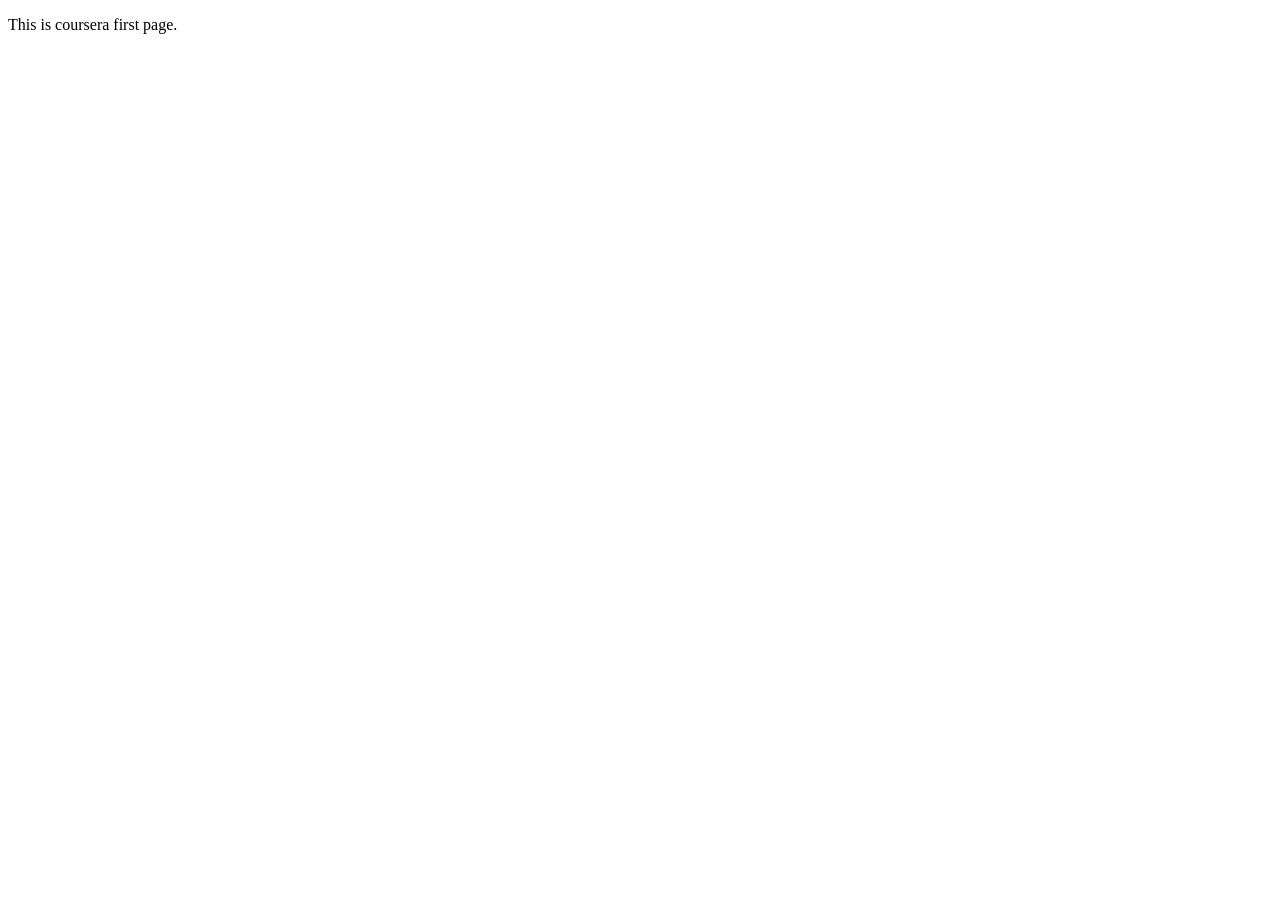
==== coursera/index.html @ 267ed2b5 "my first page" ====
<!DOCTYPE html>
<html lang="en">
<head>
    <meta charset="UTF-8">
    <meta http-equiv="X-UA-Compatible" content="IE=edge">
    <meta name="viewport" content="width=device-width, initial-scale=1.0">
    <title>Hello coursera</title>
</head>
<body>
    <p>This is coursera first page.</p>
</body>
</html>
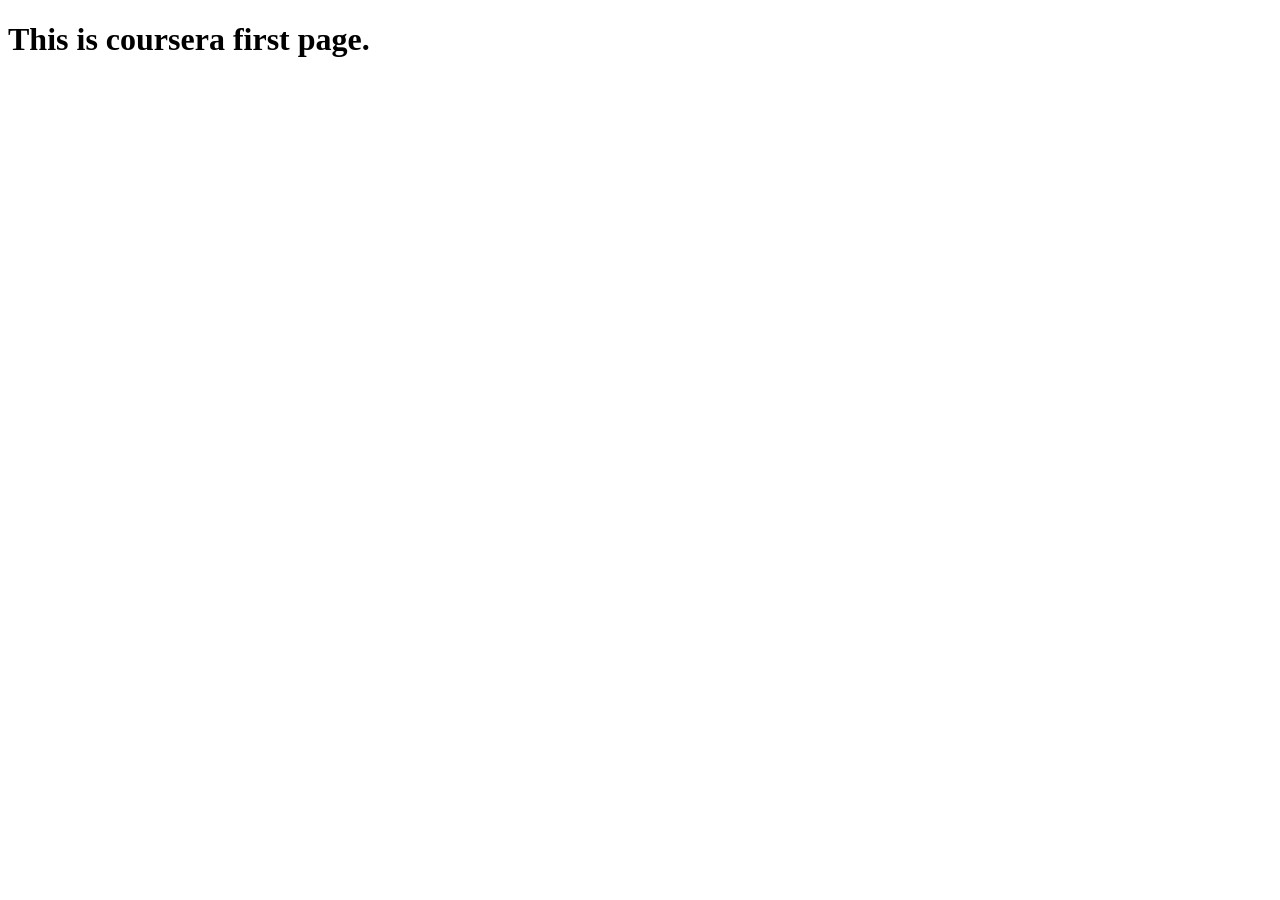
==== commit 2d983fd3: "first change" ====
--- a/coursera/index.html
+++ b/coursera/index.html
@@ -7,6 +7,6 @@
     <title>Hello coursera</title>
 </head>
 <body>
-    <p>This is coursera first page.</p>
+    <h1>This is coursera first page.</h1>
 </body>
 </html>
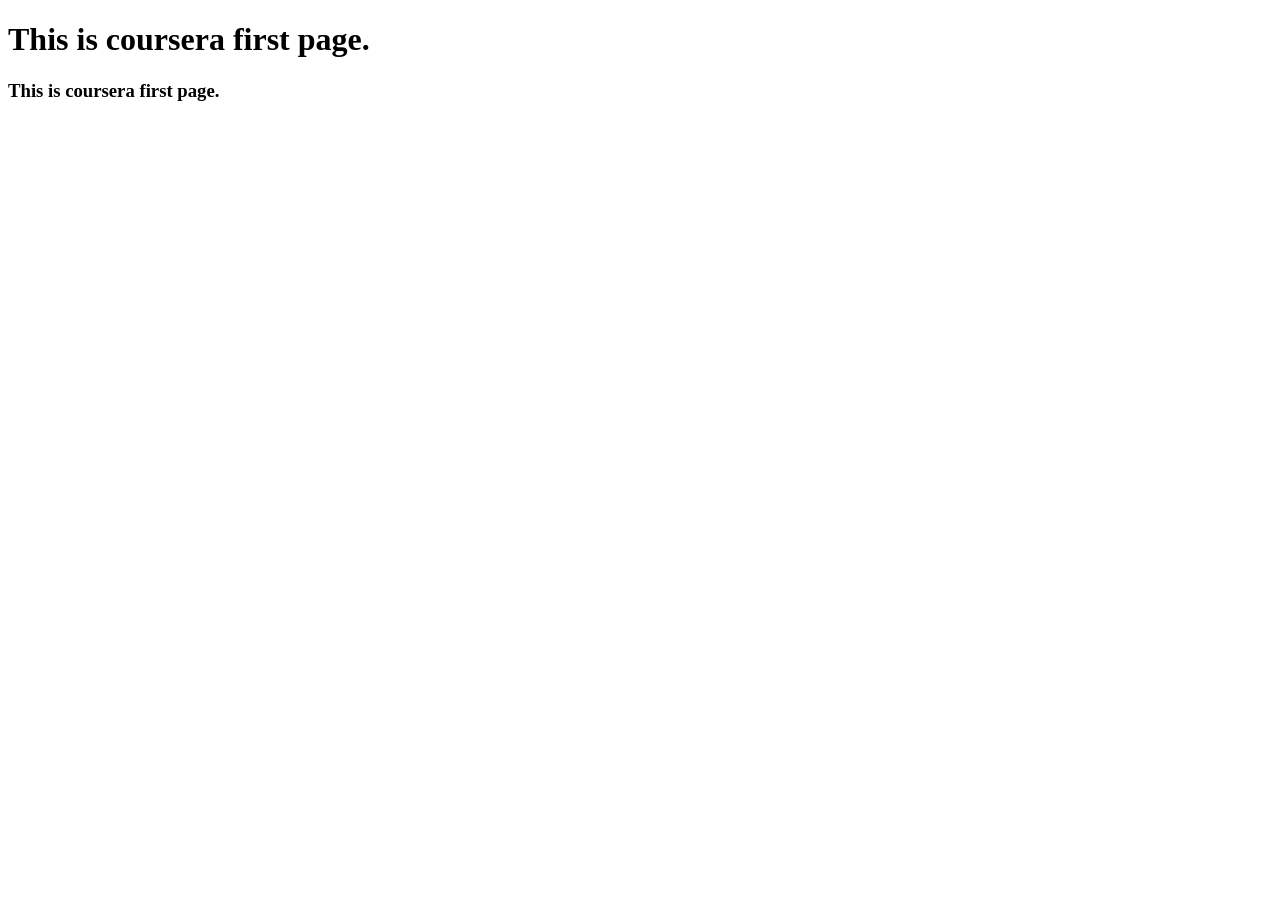
==== commit 7a460957: "second commit" ====
--- a/coursera/index.html
+++ b/coursera/index.html
@@ -8,5 +8,6 @@
 </head>
 <body>
     <h1>This is coursera first page.</h1>
+    <h3>This is coursera first page.</h3>
 </body>
 </html>
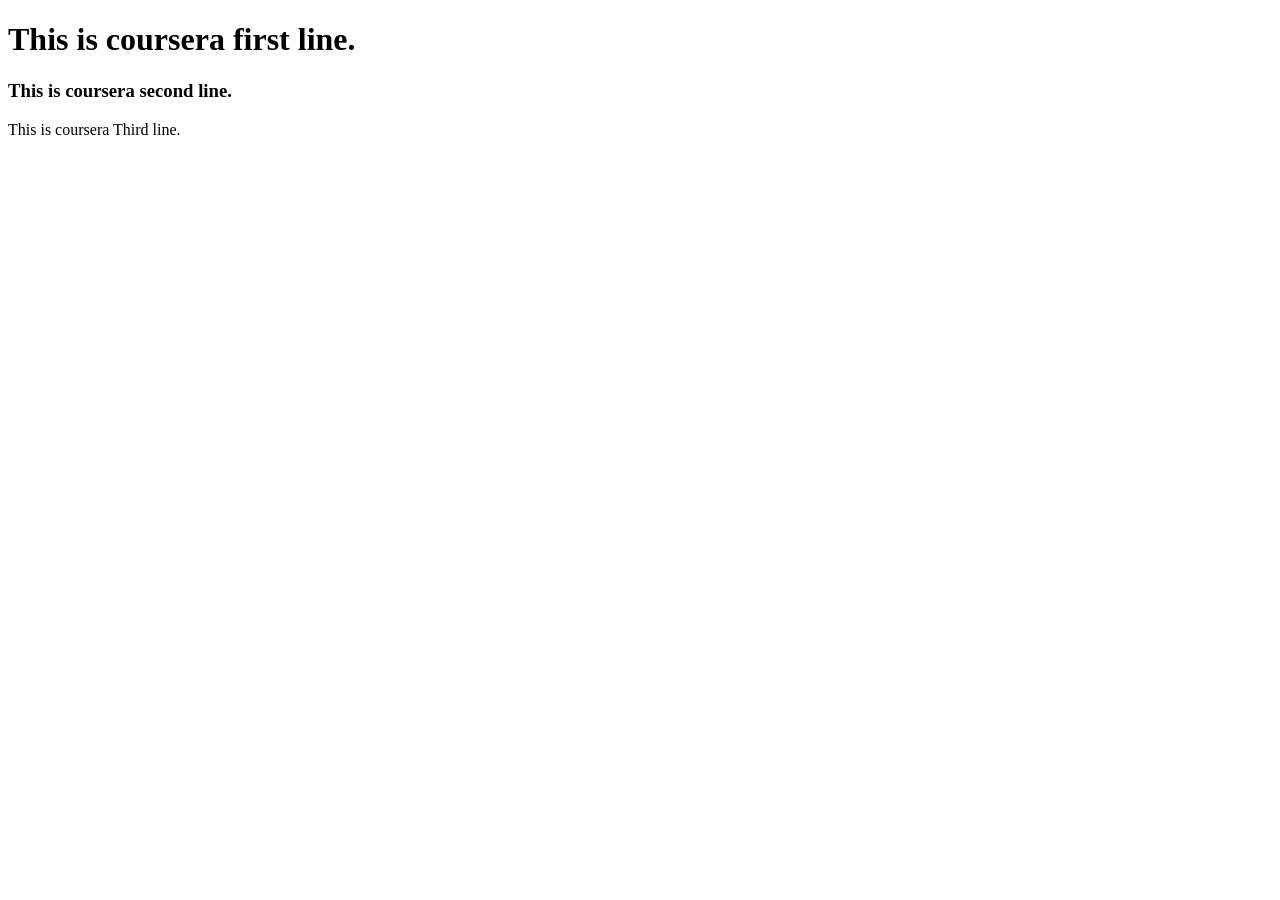
==== commit 835b47f4: "test" ====
--- a/coursera/index.html
+++ b/coursera/index.html
@@ -7,7 +7,8 @@
     <title>Hello coursera</title>
 </head>
 <body>
-    <h1>This is coursera first page.</h1>
-    <h3>This is coursera first page.</h3>
+    <h1>This is coursera first line.</h1>
+    <h3>This is coursera second line.</h3>
+    <p>This is coursera Third line.</p>
 </body>
 </html>
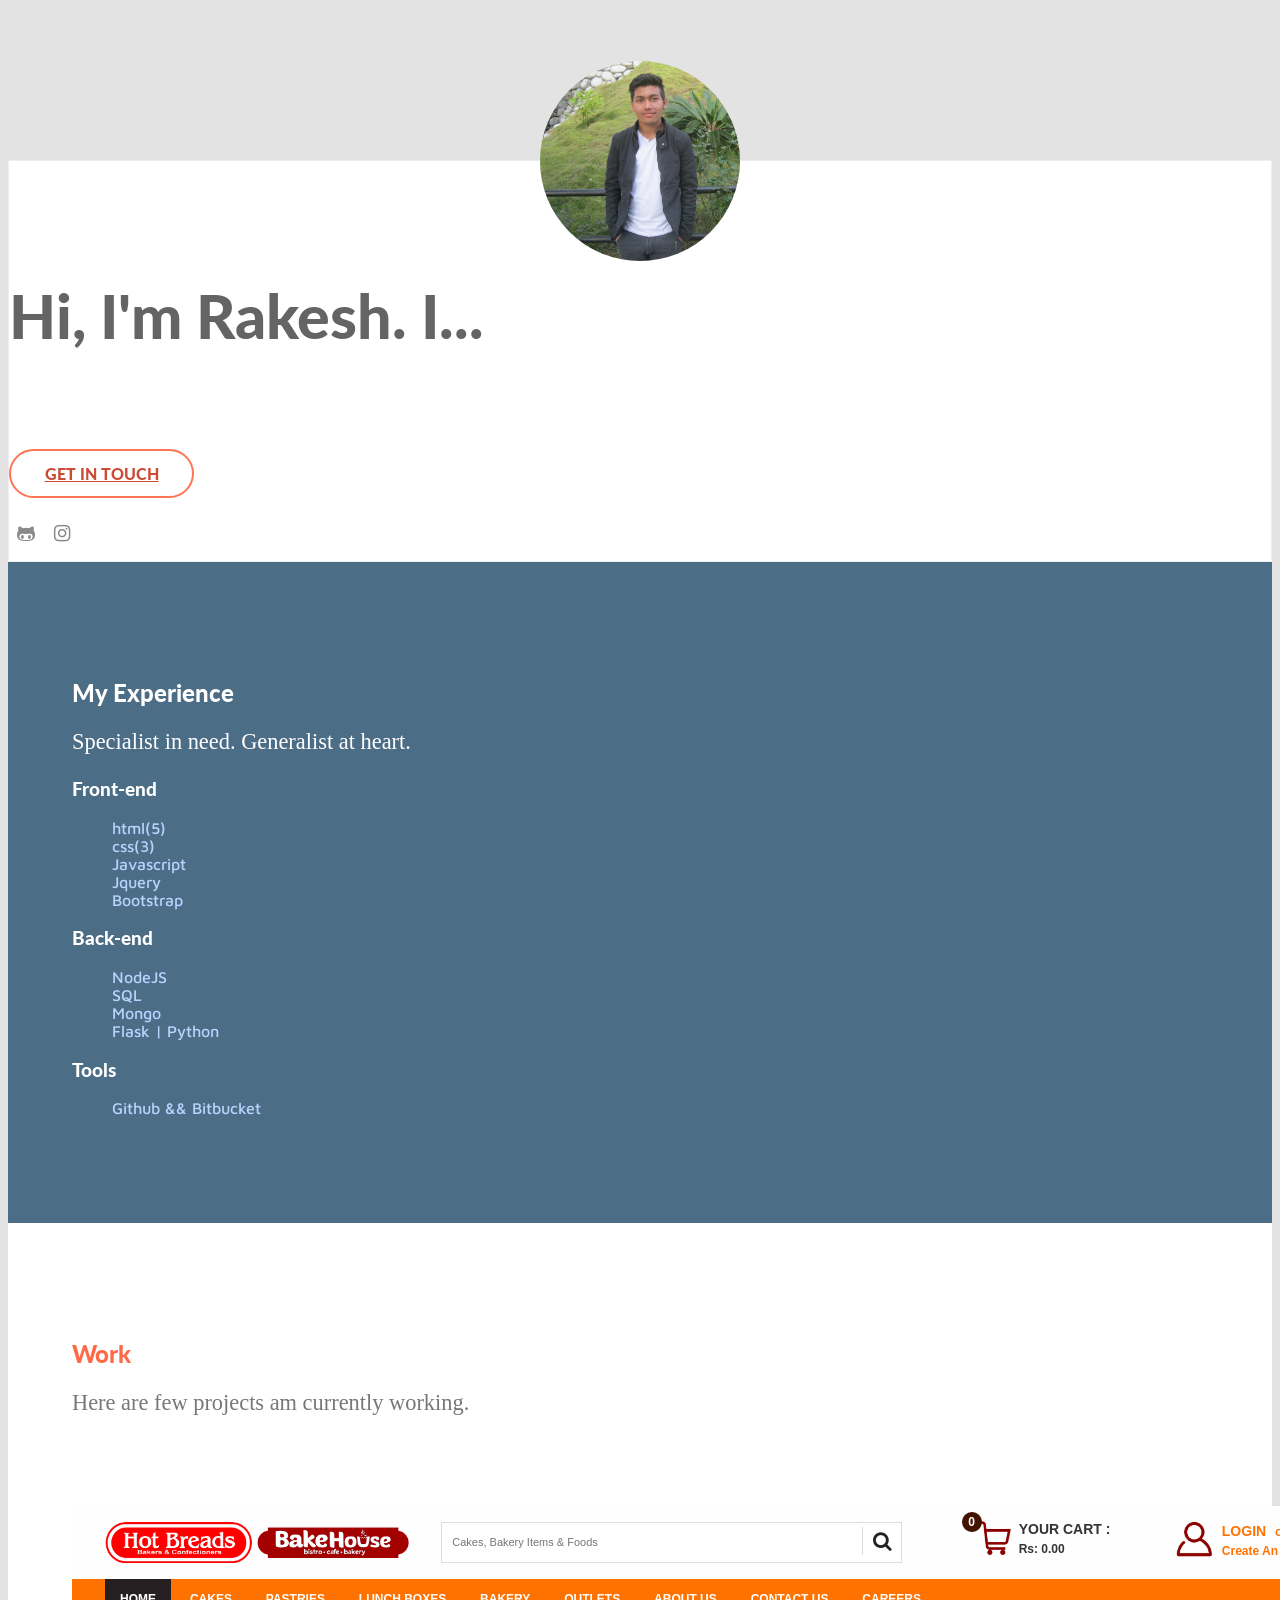
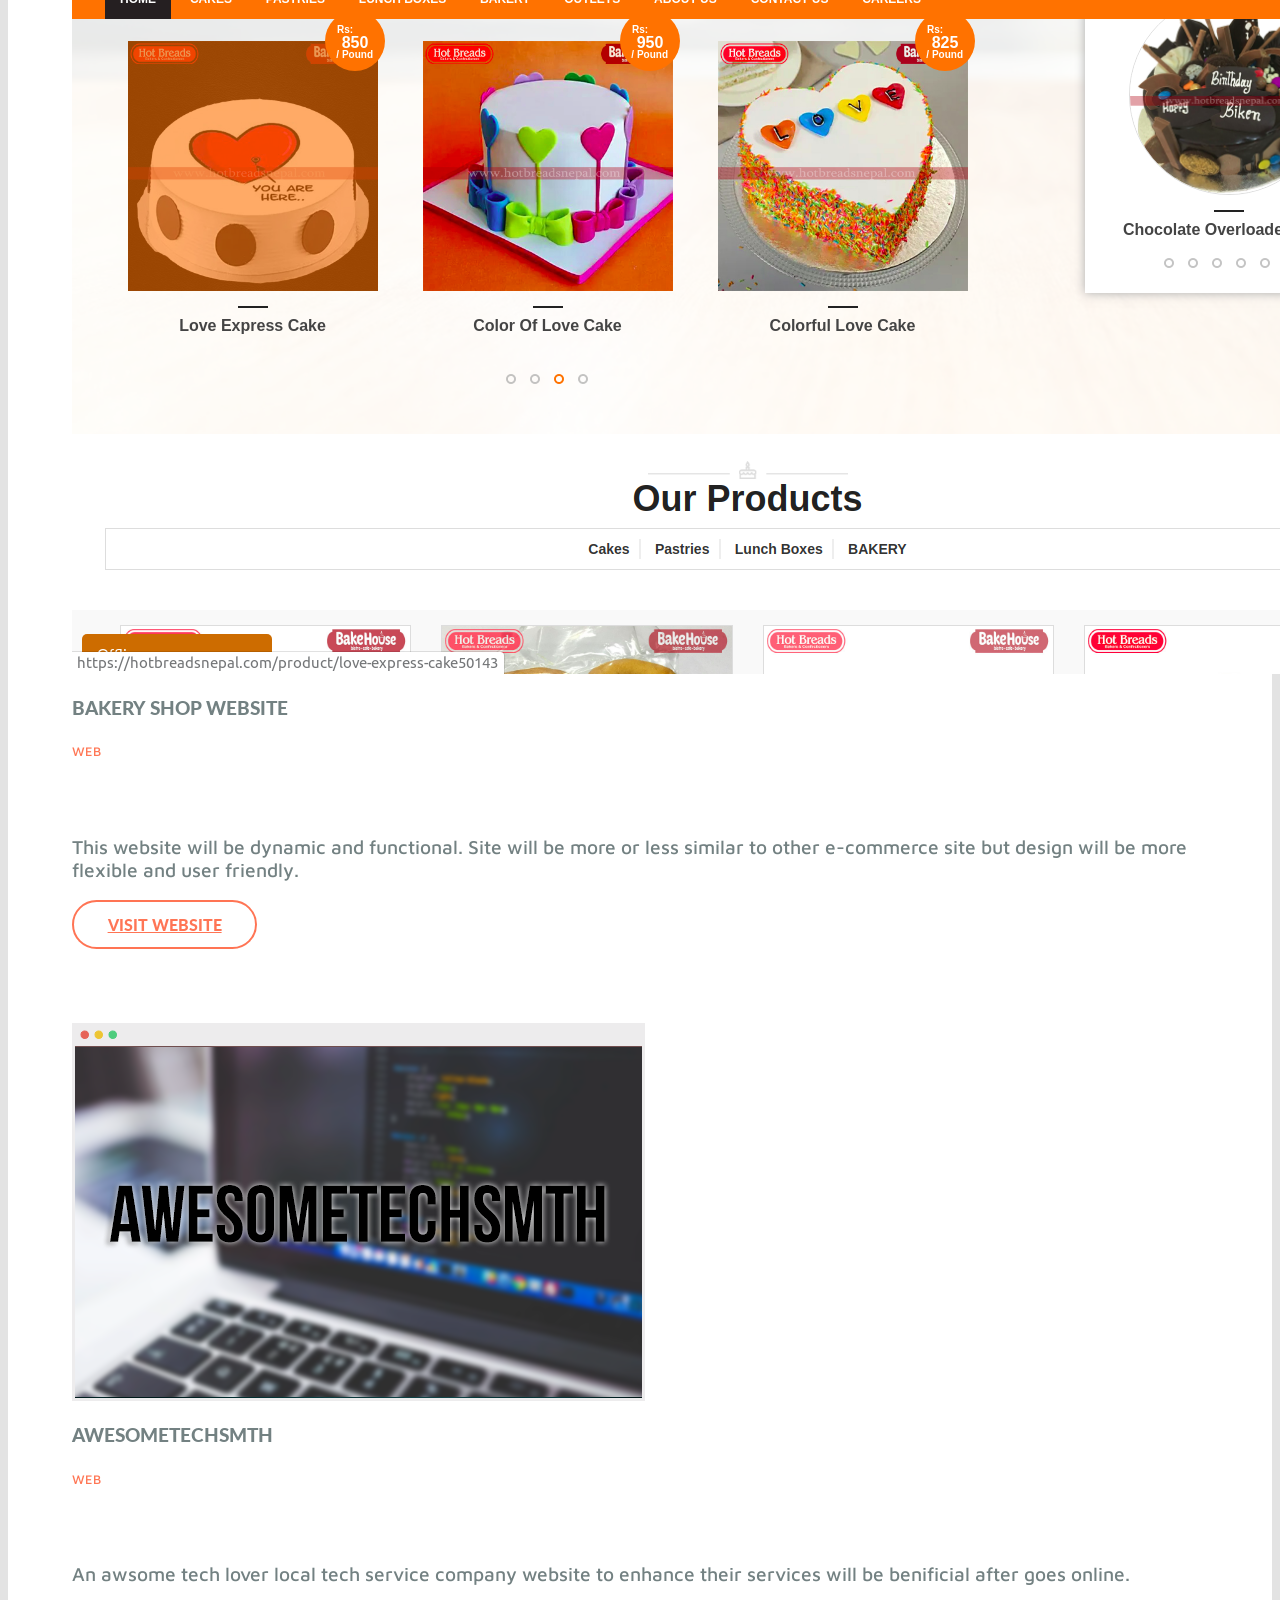
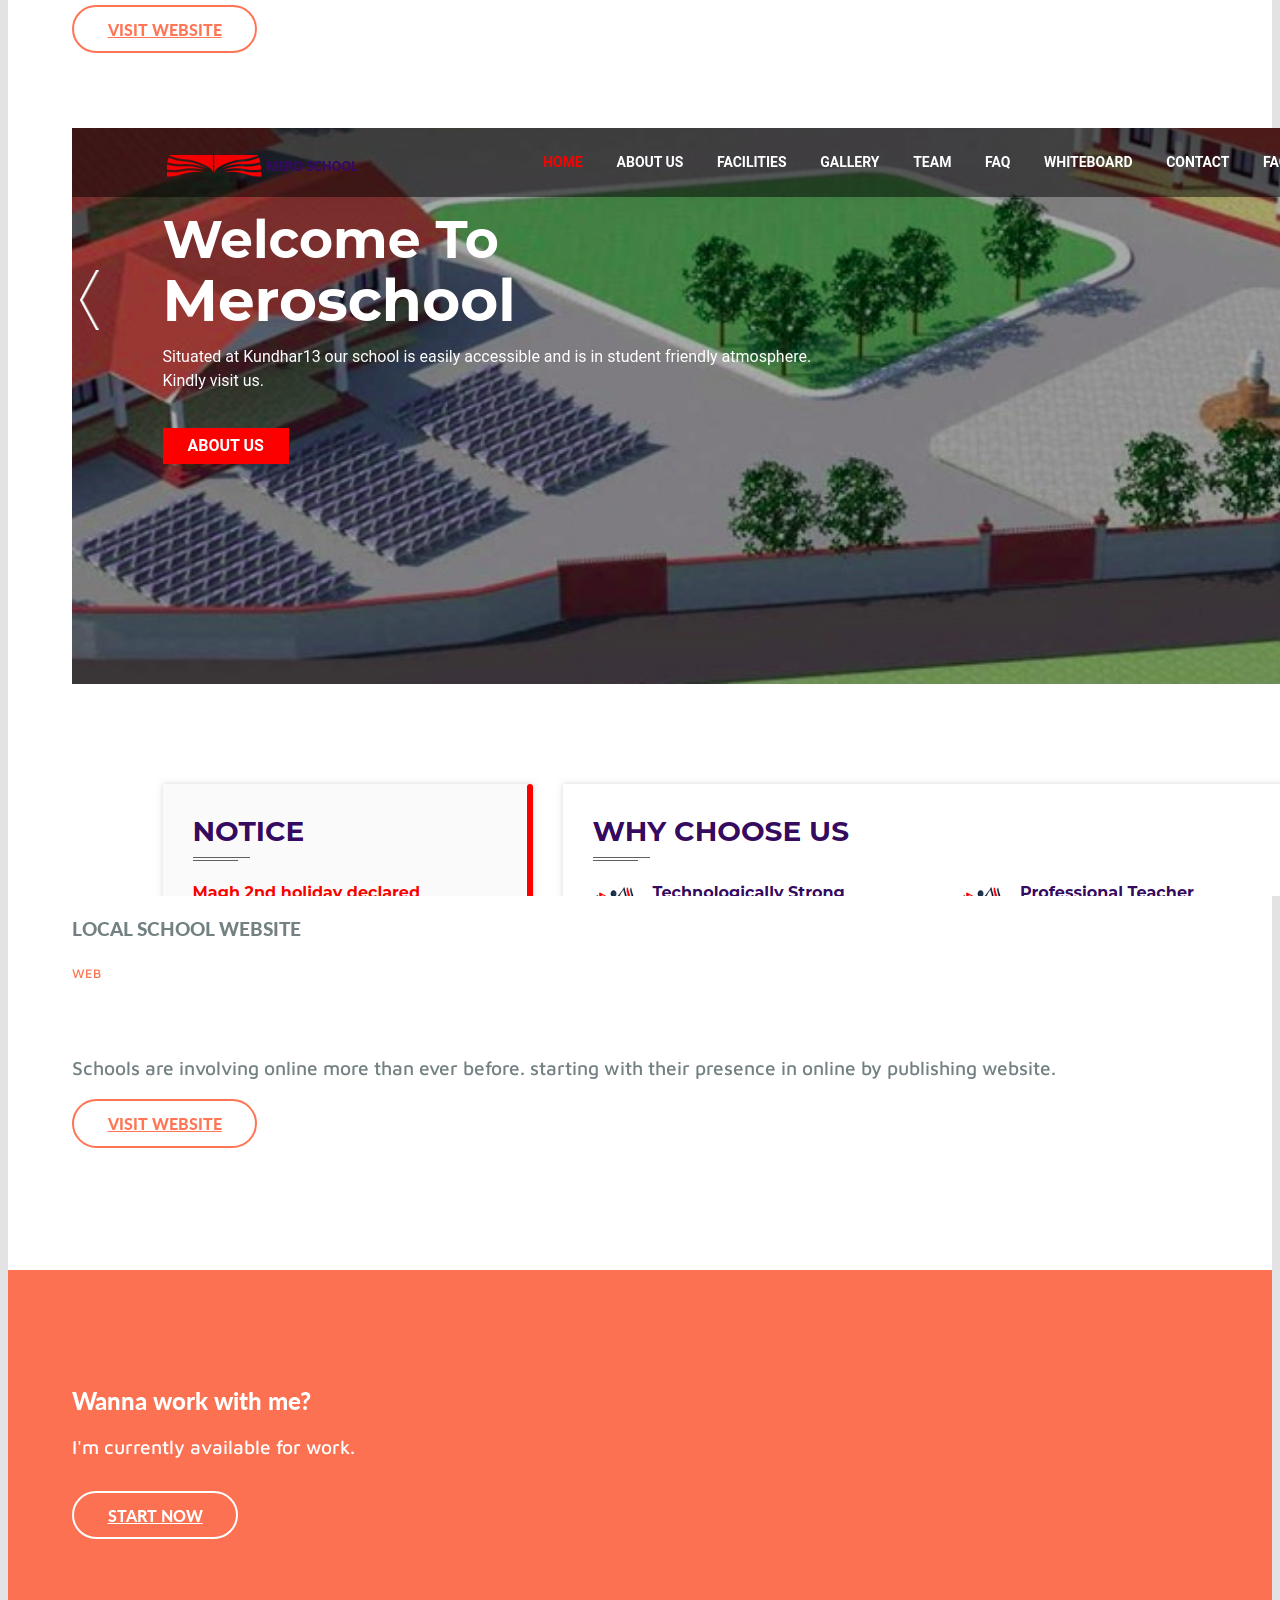
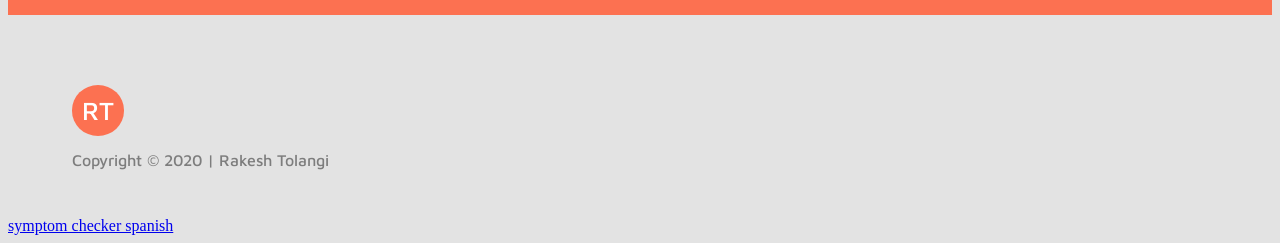
==== commit 519824af: "developer profile" ====
--- a/coursera/index.html
+++ b/coursera/index.html
@@ -1,14 +1,241 @@
 <!DOCTYPE html>
-<html lang="en">
+<html>
+
 <head>
-    <meta charset="UTF-8">
-    <meta http-equiv="X-UA-Compatible" content="IE=edge">
-    <meta name="viewport" content="width=device-width, initial-scale=1.0">
-    <title>Hello coursera</title>
+	<meta charset="utf-8">
+	<meta http-equiv="X-UA-Compatible" content="IE=edge">
+	<meta name="viewport" content="width=device-width,initial-scale=1,minimum-scale=1, maximum-scale=1" />
+	<title>Rakesh Tolangi Portfolio</title>
+	<script src="bower_components/jquery/dist/jquery.min.js" charset="utf-8"></script>
+	<link rel="stylesheet" href="bower_components/foundation-sites/dist/css/foundation.min.css">
+	<link rel="stylesheet" href="">
+	<script src="bower_components/foundation-sites/dist/js/foundation.min.js" charset="utf-8"></script>
+	<script src="bower_components/normalize-css/normalize.css" charset="utf-8"></script>
+	<script src="bower_components/typed.js/dist/typed.min.js" charset="utf-8"></script>
+	<script src="bower_components/jqcloud2/dist/jqcloud.min.js" charset="utf-8"></script>
+	<link rel="stylesheet" href="bower_components/jqcloud2/dist/jqcloud.min.css">
+	<script src="bower_components/custombox/dist/custombox.min.js"></script>
+	<link href="bower_components/custombox/dist/custombox.min.css" rel="stylesheet">
+	<link rel="stylesheet" href="https://maxcdn.bootstrapcdn.com/font-awesome/4.7.0/css/font-awesome.min.css">
+	<link href="https://fonts.googleapis.com/css?family=Lato:300,400,700,900" rel="stylesheet">
+	<link href="https://fonts.googleapis.com/css?family=Maven+Pro:400,500" rel="stylesheet">
+	<link rel="stylesheet" href="assets/fonts/foundation-icons/foundation-icons.css">
+	<link rel="stylesheet" href="assets/styles/styles.css">
 </head>
+
 <body>
-    <h1>This is coursera first line.</h1>
-    <h3>This is coursera second line.</h3>
-    <p>This is coursera Third line.</p>
+	<!-- Watch how to use it on YouTube -->
+	<!-- https://youtu.be/ddLuZXs8Uyw -->
+
+
+	<!-- Watch how to deploy it live -->
+	<!-- https://youtu.be/E1dqffpUlMA -->
+	<div class="wrapper">
+		
+
+		<section id="about">
+			<div class="row">
+				<div class="small-12 large-8 large-offset-2 columns text-center">
+					<div class="profile-photo" style="background-image: url(assets/images/profile.JPG);">
+					</div>
+					<div class="details">
+						<h2>Hi, I'm Rakesh. I...<br> <span id="writing-text"><span></h2>
+					</div>
+				</div>
+			</div>
+			<div class="row">
+				<div class="small-12 column">
+					<div class="cta text-center">
+						<a class="my-button cta-button expand form-button" href="mailto:tolangirakesh67@gmail.com">Get In Touch</a>
+					</div>
+				</div>
+				<div class="small-12 column">
+					<div class="my-arrow-div text-center">
+						<a href="https://github.com/Rakeshtolangi"><i class="fa fa-github-alt fa-2x"></i></a>
+						<a href="https://instagram.com/rakesh_tolangi"><i class="fa fa-instagram fa-2x"></i></a>
+						<!-- <a href="http://www.youtube.com/jakobowsky"><i class="fa fa-youtube fa-2x"></i></a> -->
+					</div>
+				</div>
+			</div>
+
+		</section>
+
+
+		<section id="experience">
+
+			<div class="row column">
+				<div class="small-12">
+					<h2 class="text-center">My Experience</h2>
+					<p class="text-center tag-line">Specialist in need. Generalist at heart.</p>
+				</div>
+			</div>
+			<div class="row">
+				<div class="small-12 medium-4 columns text-center experience-topics">
+					<i class="fi-laptop"></i>
+					<h3>Front-end</h3>
+					<ul>
+						<li>html(5)</li>
+						<li>css(3)</li>
+						<li>Javascript</li>
+						<li>Jquery</li>
+						<li>Bootstrap</li>
+						<!-- <li>Semantics-UI</li>
+						<li>Api | Ajax</li> -->
+					</ul>
+				</div>
+				<div class="small-12 medium-4 columns text-center experience-topics">
+					<i class="fi-database"></i>
+					<h3>Back-end</h3>
+					<ul>
+						<li>NodeJS</li>
+						<!-- <li>NPM</li>
+						<li>Express</li> -->
+						<li>SQL</li>
+						<li>Mongo</li>
+						<!-- <li>Restful Web Services</li> -->
+						<li>Flask | Python</li>
+					</ul>
+				</div>
+				<div class="small-12 medium-4 columns text-center experience-topics">
+					<i class="fi-star"></i>
+					<h3>Tools</h3>
+					<ul>
+						<li>Github && Bitbucket</li>
+					<!--	<li>Vim</li>
+						<li>Bower</li>
+						<li>Atom || Webstorm</li> 
+						<li>SSH</li>
+						<li>Gulp</li>		-->
+
+<!-- 	Gulp is a task runner tool while tools like Bower, npm are package managers. -->
+					</ul>
+				</div>
+			</div>
+
+		</section>
+
+		<section id="work">
+			<h2 class="text-center">Work</h2>
+			<div class="row">
+				<p class="text-center tag-line">Here are few projects am currently working.</p>
+			</div>
+
+
+			<div class="row work-row"> <!-- odd -->
+				<div class="small-12 medium-6 medium-push-6 columns">
+					<img src="assets/images/project1.png" alt="">
+				</div>
+				<div class="small-12 medium-5 medium-pull-7 columns">
+					<div class="details details-ftm">
+						<h3>Bakery shop website</h3>
+						<p class="platform">Web</p>
+						<p class="icons"><i class="fi-monitor"></i><i class="fi-tablet-portrait"></i><i class="fi-mobile"></i></p>
+						<p>This website will be dynamic and functional. Site will be more or less similar to other e-commerce site but design will be more flexible and user friendly. </p>
+						<a class="my-button" target="_blank" href="http://google.com">Visit Website</a>
+					</div>
+				</div>
+			</div>
+
+			<div class="row work-row"> <!-- even -->
+				<div class="small-12 medium-6 columns">
+					<img src="assets/images/project2.png" alt="">
+				</div>
+				<div class="small-12 medium-5 medium-offset-1 columns">
+					<div class="details details-ftm">
+						<h3>AwesomeTechSmth</h3>
+						<p class="platform">Web</p>
+						<p class="icons"><i class="fi-monitor"></i><i class="fi-tablet-portrait"></i><i class="fi-mobile"></i></p>
+						<p>An awsome tech lover local tech service company website to enhance their services will be benificial after goes online.</p>
+						<a class="my-button" target="_blank" href="http://google.com">Visit Website</a>
+					</div>
+				</div>
+			</div>
+
+			<div class="row work-row"> <!-- odd -->
+				<div class="small-12 medium-6 medium-push-6 columns">
+					<img src="assets/images/project3.png" alt="">
+				</div>
+				<div class="small-12 medium-5 medium-pull-7 columns">
+					<div class="details details-ftm">
+						<h3>Local School website</h3>
+						<p class="platform">Web</p>
+						<p class="icons"><i class="fi-monitor"></i><i class="fi-tablet-portrait"></i><i class="fi-mobile"></i></p>
+						<p>Schools are involving online more than ever before. starting with their presence in online by publishing website.</p>
+						<a class="my-button" target="_blank" href="http://google.com">Visit Website</a>
+					</div>
+				</div>
+			</div>
+
+
+
+
+
+
+
+
+
+		</section>
+
+		<!-- <section id="teaching">
+			<h2 class="text-center">Teaching</h2>
+			<div class="row">
+				<div class="small-12 medium-8 medium-offset-2">
+					<p class="text-center tag-line">In the last couple of years, I've taught programming to hundreds of students both privately in person and remotely. Here are some of the domains I've helped students with...</p>
+				</div>
+			</div>
+			<div class="row">
+				<div class="small-12 medium-8 medium-offset-2 columns">
+					<div class="teaching-domains">
+					</div>
+				</div>
+			</div>
+		</section> -->
+
+		<section id="footer-cta">
+			<h2 class="text-center">Wanna work with me?</h2>
+			<p></p>
+			<div class="row text-center">
+				<div class="small-12 medium-8 medium-offset-2 columns">
+					<p class="text-center">I'm currently available for work.</p>
+				</div>
+				<div class="small-12 columns" id="startButtonDiv">
+					<a class="my-button form-button" href="mailto:tolangirakesh67@gmail.com">Start Now</a>
+				</div>
+			</div>
+		</section>
+
+		<footer id="footer">
+			<div class="row text-center">
+				<div class="small-12 medium-6 medium-offset-3 columns">
+					<p id="logo">RT</p>
+					<p id="copyright">Copyright &copy; 2020 | Rakesh Tolangi</p>
+				</div>
+			</div>
+		</footer>
+
+
+
+	</div>
+	<script src="assets/scripts/app.js" charset="utf-8"></script>
+	<!--Start of Tawk.to Script-->
+<script type="text/javascript">
+	var Tawk_API=Tawk_API||{}, Tawk_LoadStart=new Date();
+	(function(){
+	var s1=document.createElement("script"),s0=document.getElementsByTagName("script")[0];
+	s1.async=true;
+	s1.src='https://embed.tawk.to/5e032c247e39ea1242a1bf8d/default';
+	s1.charset='UTF-8';
+	s1.setAttribute('crossorigin','*');
+	s0.parentNode.insertBefore(s1,s0);
+	})();
+	</script>
+	<!--End of Tawk.to Script-->
+
+	<!-- website counter script -->
+	 <a href='https://www.symptoma.es/'>symptom checker spanish</a> <script type='text/javascript' src='https://www.freevisitorcounters.com/auth.php?id=1026b199bedb3ba1eeca800f124010ffb37ddf3f'></script>
+	<script type="text/javascript" src="https://www.freevisitorcounters.com/en/home/counter/761421/t/2"></script>
+
+	
 </body>
-</html>+
+</html>
--- a/coursera/assets/styles/styles.css
+++ b/coursera/assets/styles/styles.css
@@ -0,0 +1,347 @@
+@import url('https://fonts.googleapis.com/css?family=Roboto:100,300,300i,400,700');
+
+/*********** Global Styles********/
+
+body, html {
+		background-color: #E3E3E3;
+}
+
+h1, h2, h3, h4, h5, h6 {
+	font-family: "Lato", sans-serif !important;
+	font-weight: 900 !important;
+}
+
+.wrapper {
+		background: #E3E3E3;
+}
+
+.img-circle {
+		border-radius: 50%;
+}
+
+.my-button {
+		font-size: 1em;
+		line-height: normal;
+		text-transform: uppercase;
+		font-family: 'Lato', sans-serif;
+		font-weight: 900;
+		-webkit-transition: all .3s ease-in-out;
+		transition: all .3s ease-in-out, color 0.2s 0.3s;
+		letter-spacing: 0;
+		border-radius: 45px;
+		height: auto;
+		padding: .8em 2.1em;
+}
+
+.my-button:hover {
+	cursor: pointer;
+	padding: .8em 2.7em;
+}
+
+.my-button:active,
+.my-button:focus,
+.my-button.active {
+  background-image: none;
+  outline: 0;
+  -webkit-box-shadow: none;
+          box-shadow: none;
+}
+
+/*#my-modal {
+	display: none;
+}
+
+.my-form {
+	margin-top: 20em;
+}
+
+.custombox-content {
+	background: #212332;
+}*/
+
+/**********************************/
+
+
+/*** thin bar ***/
+
+.thin-bar {
+		border-bottom: 5px solid #F33F12;
+}
+
+
+/*** About Section ***/
+
+#about {
+		margin-top: 10em;
+		border: 1px solid #eee;
+		background-color: white;
+		padding-bottom: 1em;
+}
+
+#about img {
+		max-width: 15em;
+		position: relative;
+		bottom: 7.5em;
+}
+
+#about .details {
+		margin-top: -2em;
+}
+
+#about h2 {
+		color: #646464;
+		font-size: 3.8em;
+		padding-bottom: 1em;
+}
+
+#about span {
+		font-weight: 300;
+		font-size: .7em;
+}
+
+#about h5 {
+		color: #8A8A8B;
+}
+
+#about p {
+		margin-top: 1em;
+		color: #646464;
+		font-family: "roboto";
+		font-weight: 300;
+}
+
+.cta .cta-button {
+		color: #cc4b37;
+		text-transform: uppercase;
+		border: 2px solid rgba(255, 103, 68, 0.91);
+		border-radius: 50px;
+		background: white;
+}
+
+.cta .cta-button:hover, .cta .cta-button:focus {
+		box-shadow: 0 5px 11px 0 rgba(0, 0, 0, 0.18), 0 4px 14px 1px rgba(0, 0, 0, 0.15);
+		background-color: rgba(255, 103, 68, 0.91);
+		color: white;
+}
+
+#about i {
+	margin-top: 2em;
+}
+
+.fa {
+	font-size: 1.2em;
+	padding: 0.1em 0.4em;
+	color: #8a8a8a;
+}
+
+.fa:hover {
+	cursor: pointer;
+}
+
+/*** Experience ***/
+#experience {
+	background-color: #4c6d86;
+	padding: 6em 4em 5.6em;
+}
+
+#experience h2 {
+	color: #fff;
+	margin-bottom: .7em;
+}
+
+#experience .tag-line {
+	color: white;
+	font-size: 1.4em;
+}
+
+#experience i {
+	color: rgb(255, 138, 89);
+	font-size: 4em;
+}
+
+#experience h3 {
+	color: #fff;
+}
+
+.experience-topics p {
+	color: #ACAEB2;
+	font-family: "Maven pro", sans-serif;
+	/*font-weight: 500;*/
+}
+
+.experience-topics ul li {
+	list-style: none;
+	color: #bbd2ff;
+	font-family: "Maven pro", sans-serif;
+	font-weight: 500;
+}
+
+/*** work ***/
+#work {
+	padding: 6em 4em 3em;
+	background-color: #fff;
+}
+
+#work h2 {
+	color: #FF6945;
+	margin-bottom: .7em;
+}
+
+
+#work .tag-line {
+	color: #767779;
+	font-size: 1.4em;
+	margin-bottom: 4em;
+}
+
+#work .work-row {
+	margin-bottom: 5.5em;
+}
+
+.details h3 {
+	color: #738182;
+	text-transform: uppercase;
+}
+
+.details .platform{
+	font-size: 0.8em;
+	text-transform: uppercase;
+	margin: 2em 0 -0.1em;
+	font-family: "Maven pro", sans-serif;
+	font-weight: 500;
+	color: #ff7654;
+}
+
+.details i {
+	color: #ff7654;
+	margin-right: 1em;
+}
+
+.details p {
+	color: #738182;
+	font-family: "Maven pro", sans-serif;
+	font-weight: 500;
+	font-size: 1.2em;
+	margin-bottom: 1.8em;
+}
+
+.details a, .details a:link, .details a:active{
+		color: rgba(255, 103, 68, 0.91);
+		border: 2px solid rgba(255, 103, 68, 0.91) !important;
+		background-color: #fff;
+}
+
+.details a:hover, .details a:focus {
+		/*box-shadow: 0 5px 11px 0 rgba(0, 0, 0, 0.18), 0 4px 14px 1px rgba(0, 0, 0, 0.15);*/
+		background-color: rgba(255, 103, 68, 0.91) !important;
+		color: #fff;
+}
+
+/*** teaching ***/
+#teaching {
+	padding: 6em 4em 3em;
+}
+
+#teaching h2 {
+	color: #595959;
+}
+
+#teaching .tag-line {
+	color: #848282;
+	font-size: 1.4em;
+}
+
+#teaching .teaching-domains {
+	height: 500px;
+	width: auto;
+	margin-top: -4em;
+}
+
+
+
+
+
+
+
+
+
+
+
+
+
+
+
+
+
+
+
+
+
+/*** Footer Call-to-action ***/
+#footer-cta {
+	background-color: rgba(255, 103, 68, 0.91);
+	padding: 6em 4em 5.6em;
+}
+
+#footer-cta h2 {
+	color: white;
+}
+
+#footer-cta p {
+	color: #fff;
+	font-family: "Maven pro", sans-serif;
+	font-weight: 500;
+	font-size: 1.2em;
+}
+
+#startButtonDiv {
+	margin-top: 3em;
+}
+
+#footer-cta a {
+	border: 2px solid #fff;
+	border-radius: 45px;
+	color: #fff;
+}
+
+#footer-cta a:hover {
+	background: #fff;
+	color: rgba(255, 103, 68, 0.91);
+	box-shadow: 0 5px 11px 0 rgba(0, 0, 0, 0.18), 0 4px 14px 1px rgba(0, 0, 0, 0.15);
+}
+
+/*** footer starts ***/
+
+#footer {
+	padding: 5em 4em 2em;
+}
+
+#footer #logo {
+	background-color: rgba(255, 103, 68, 0.91);
+	border-radius: 50%;
+	color: #fff;
+	padding: .4em;
+	font-family: "Maven pro", sans-serif;
+	font-size: 1.6em;
+	font-weight: 500;
+	display: inline;
+}
+
+#footer #copyright {
+	margin-top: 1.6em;
+	font-family: "Maven pro", sans-serif;
+	font-weight: 500;
+	color: #7d7d7d;
+}
+
+
+.profile-photo {
+	width: 200px;
+    height: 200px;
+    margin: 0 auto;
+    border-radius: 50%;
+    background-size: cover;
+    margin-top: -100px;
+    margin-bottom: 40px;
+
+}
